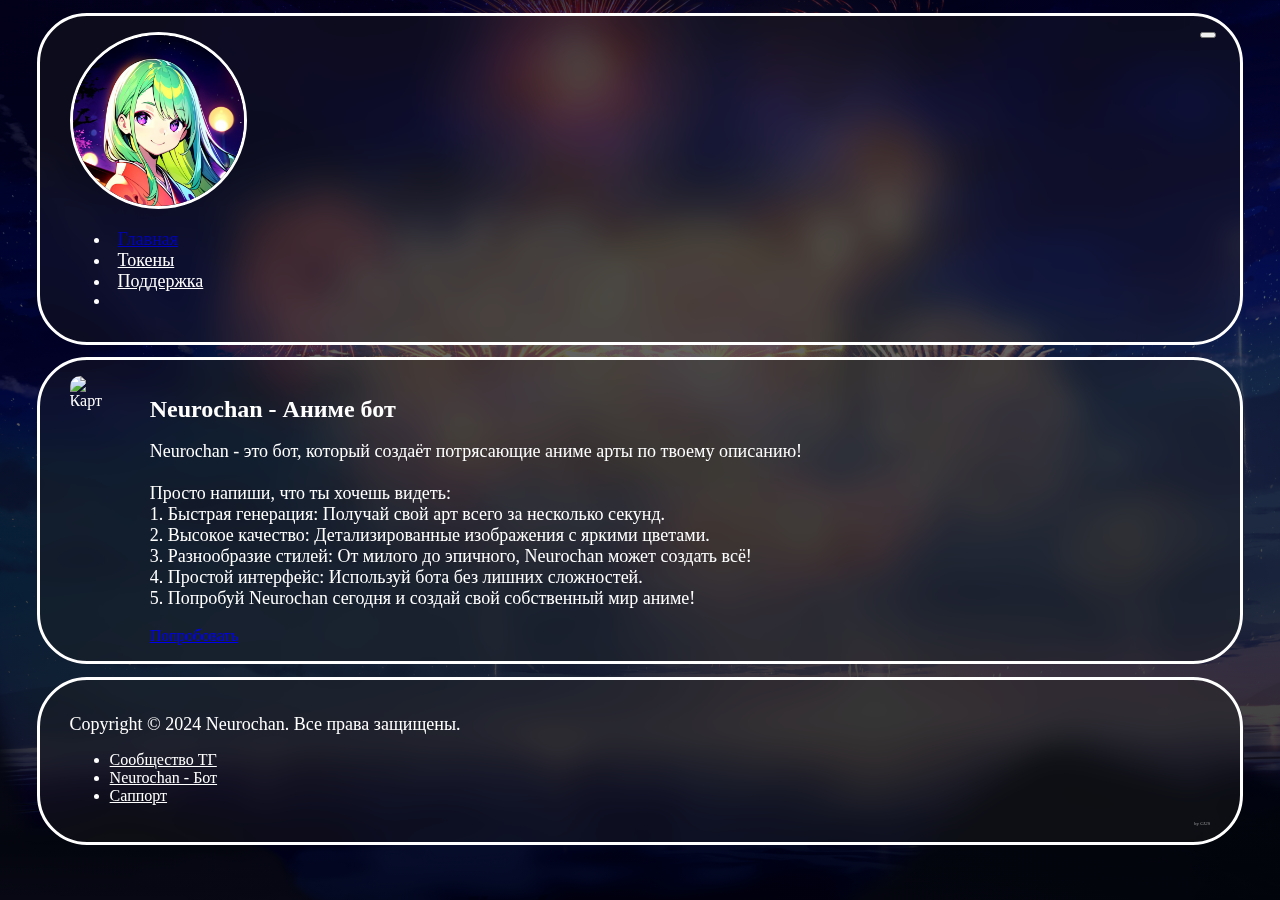
==== index.html @ cbc4c1db "Update index.html" ====
<!doctype html>
<html lang="en">
  <head>
    <title>Neurochan</title>
    <meta charset="utf-8" />
    <meta name="viewport" content="width=device-width, initial-scale=1, shrink-to-fit=no" />
    <link
      href="https://cdn.jsdelivr.net/npm/bootstrap@5.3.2/dist/css/bootstrap.min.css"
      rel="stylesheet"
      integrity="sha384-T3c6CoIi6uLrA9TneNEoa7RxnatzjcDSCmG1MXxSR1GAsXEV/Dwwykc2MPK8M2HN"
      crossorigin="anonymous"
    />
    <link rel="stylesheet" href="style.css" />
    <link rel="shortcut icon" href="img/photo_2024-03-25_18-41-55.jpg" type="image/png">
  </head>

  <body>
    <header class="header-bg">
      <div class="container">
        <nav class="navbar navbar-expand-lg navbar-dark">
          <a class="navbar-brand" href="#">
            <img
              src="img/photo_2024-03-25_18-41-55.jpg"
              alt="Логотип"
              class="logo"
            />
          </a>
          <button
            class="navbar-toggler"
            type="button"
            data-bs-toggle="collapse"
            data-bs-target="#mainNav"
            aria-controls="mainNav"
            aria-expanded="false"
            aria-label="Toggle navigation"
          >
            <span class="navbar-toggler-icon"></span>
          </button>
          <div class="collapse navbar-collapse" id="mainNav">
            <ul class="navbar-nav ms-auto">
              <li class="nav-item">
                <a class="nav-link active" aria-current="page" href="#"
                  >Главная</a
                >
              </li>
              <li class="nav-item">
                <a class="nav-link" href="#">Токены</a>
              </li>
              <li class="nav-item">
                <a class="nav-link" href="https://t.me/neurochan_support"
                  >Поддержка</a
                >
              </li>
              <li class="nav-item" id="login-button">
                <script
                  async
                  src="https://telegram.org/js/telegram-widget.js?22"
                  data-telegram-login="NeurochanReg_bot"
                  data-size="large"
                  data-onauth="onTelegramAuth(user)"
                  data-request-access="write"
                ></script>
                <script type="text/javascript">
                  function onTelegramAuth(user) {
                    document.getElementById('login-button').innerHTML = `
                                  <img src="${user.photo_url}" alt="Аватар" class="avatar">
                                  <span class="username">${user.username ? '@' + user.username : user.first_name + ' ' + user.last_name}</span>
                                  <button class="btn btn-outline-light" id="logout-button" onclick="onTelegramLogout()">Выйти</button>
                                `;

                    localStorage.setItem('telegramUser', JSON.stringify(user));
                  }

                  function onTelegramLogout() {
                    localStorage.removeItem('telegramUser');

                    document.getElementById(
                      'login-button'
                    ).innerHTML = '<script async src="https://telegram.org/js/telegram-widget.js?22" data-telegram-login="NeurochanReg_bot" data-size="large" data-onauth="onTelegramAuth(user)" data-request-access="write"/>';
                  }
                </script>
              </li>
            </ul>
          </div>
        </nav>
      </div>
    </header>

    <section class="content-section">
      <div class="container">
        <div class="row align-items-center">
          <div class="col-md-12 col-lg-6 order-lg-1">
            <img
              src="img/img2.png"
              alt="Картинка"
              class="img-fluid"
            />
          </div>
          <div class="col-md-12 col-lg-6 order-lg-2">
            <h2>Neurochan - Аниме бот</h2>
            <p>
              Neurochan - это бот, который создаёт потрясающие аниме арты по
              твоему описанию! <br />
              <br />
              Просто напиши, что ты хочешь видеть: <br />

              1. Быстрая генерация: Получай свой арт всего за несколько
              секунд. <br />
              2. Высокое качество: Детализированные изображения с яркими
              цветами. <br />
              3. Разнообразие стилей: От милого до эпичного, Neurochan
              может создать всё! <br />
              4. Простой интерфейс: Используй бота без лишних
              сложностей. <br />
              5. Попробуй Neurochan сегодня и создай свой собственный мир
              аниме! <br />
            </p>
            <br />
            <a href="https://t.me/neurochan_ai_bot" class="btn btn-primary"
              >Попробовать</a
            >
          </div>
        </div>
      </div>
    </section>

    <main></main>
    <footer class="content-section">
      <div class="container">
        <p class="text-center">Copyright © 2024 Neurochan. Все права защищены.</p>
        <ul class="nav flex-column text-center">
          <li class="nav-item">
            <a class="nav-link" aria-current="page" href="https://t.me/neurochan_ai"
              >Сообщество ТГ</a
            >
          </li>
          <li class="nav-item">
            <a class="nav-link" href="https://t.me/neurochan_ai_bot"
              >Neurochan - Бот</a
            >
          </li>
          <li class="nav-item">
            <a class="nav-link" href="https://t.me/neurochan_support"
              >Саппорт</a
            >
          </li>
        </ul>
         <p class="by-gus">by GUS</p> 
        </div>
     
    </footer>

    <script
      src="https://cdn.jsdelivr.net/npm/@popperjs/core@2.11.8/dist/umd/popper.min.js"
      integrity="sha384-I7E8VVD/ismYTF4hNIPjVp/Zjvgyol6VFvRkX/vR+Vc4jQkC+hVqc2pM8ODewa9r"
      crossorigin="anonymous"
    ></script>

    <script
      src="https://cdn.jsdelivr.net/npm/bootstrap@5.3.2/dist/js/bootstrap.min.js"
      integrity="sha384-BBtl+eGJRgqQAUMxJ7pMwbEyER4l1g+O15P+16Ep7Q9Q+zqX6gSbd85u4mG4QzX+"
      crossorigin="anonymous"
    ></script>
    <script src="https://stackpath.bootstrapcdn.com/bootstrap/5.1.3/js/bootstrap.bundle.min.js"></script>
  </body>
</html>
---- style.css ----
:root {
  --primary-color: #181818;
  --secondary-color: #1f1f1f60;
  --border-color: #fff;
}

body {
  background-color: var(--primary-color);
  background-image: linear-gradient(
    rgba(0, 0, 0, 0.5),
    rgba(0, 0, 0, 0.8)
  ),
  url(img/background.png);
  background-repeat: no-repeat;
  background-position: center center;
  background-attachment: fixed;
  -webkit-background-size: cover;
  -moz-background-size: cover;
  -o-background-size: cover;
  background-size: cover;
  overflow: hidden;
}

.header-bg {
  background-color: var(--secondary-color);
  color: var(--primary-color);
  padding: 1rem 0;
  border-radius: 50px;
  max-width: 95%;
  margin: 1% auto;
  backdrop-filter: blur(15px);
  border: 3px solid var(--border-color);
  font-weight: 500;
}

.header-bg .container {
  max-width: 95%;
  margin: 0 auto;
  color: #fff;
}

.logo {
  border-radius: 100px;
  border: 3px solid var(--border-color);
  width: 15%;
}

.navbar-nav .nav-item {
  padding: 0 0.5rem;
  width: max-content;
}

.navbar-nav .nav-link {
  font-size: 18px;
  color: #fff;
}

.navbar-nav .nav-link.active {
  color: #0003be;
}

.btn-outline-light:hover {
  background-color: #0003be;
  transition: all 1s;
}

.navbar-nav .nav-link:hover {
  color: #0003be !important;
  transition: all 1s;
}

.content-section {
  background-color: var(--secondary-color);
  color: #fff;
  padding: 1rem 0;
  border-radius: 50px;
  max-width: 95%;
  margin: 1% auto;
  backdrop-filter: blur(15px);
  border: 3px solid var(--border-color);
  font-weight: 500;
  backdrop-filter: blur(15px);
}

.content-section .container {
  max-width: 95%;
  margin: 0 auto;
  color: #fff;
}

.content-section .row {
  display: flex;
}

.content-section .col-md-6 {
  padding: 0;
  margin: 1%;
}

.content-section img {
  width: 40%;
  height: auto;
  border-radius: 10px;
  display: flex;
  align-items: center;
}

.content-section h2 {
  margin-bottom: 1rem;
  font-size: 24px;
}

.content-section p {
  margin-bottom: 0;
  font-size: 18px;
}

.nav-link {
  color: #fff;
}

.nav-link:hover {
  color: #0003be;
}

.navbar-toggler {
  right: 2%;
  position: absolute;
}
p.by-gus {
  font-size: 5px;
  color: #fff;
  opacity: 0.5;
  margin-top: 1rem;
  text-align: right;
}


@media screen and (min-width: 320px) and (max-width: 600px) {
  .logo {
    width: 30%;
  }

  body {
    overflow: scroll;
  }

  p.by-gus {
  font-size: 5px;
}
}

@media (max-width: 768px) {
  body {
    overflow: scroll;
  }

  p.by-gus {
  font-size: 5px;
}

  .nav-link {
    color: #fff;
    text-decoration: none;
  }

  .nav-link:hover {
    color: #0003be;
    text-decoration: none;
  }

  .nav-link:focus {
    outline: none;
    text-decoration: none;
  }

  .nav-link:active {
    outline: none;
    text-decoration: none;
  }

  .header-bg .container {
    max-width: 100%;
  }

  .header-bg .navbar-collapse {
    flex-direction: column;
  }

  .header-bg .navbar-nav {
    flex-direction: column;
  }

  .content-section .row {
    flex-direction: column;
  }

  .content-section .col-md-6 {
    margin: 1rem 0;
  }

  div.col-md-12.col-lg-6.order-lg-2 {
    text-align: center;
  }

  .content-section img {
    width: 50%;
    margin: 1rem 0;
  }

  .content-section h2 {
    font-size: 20px;
  }

  .content-section p {
    font-size: 12px;
  }

  .content-section .btn {
    margin-top: 1rem;
  }

  footer .nav {
    flex-direction: column;
  }
}
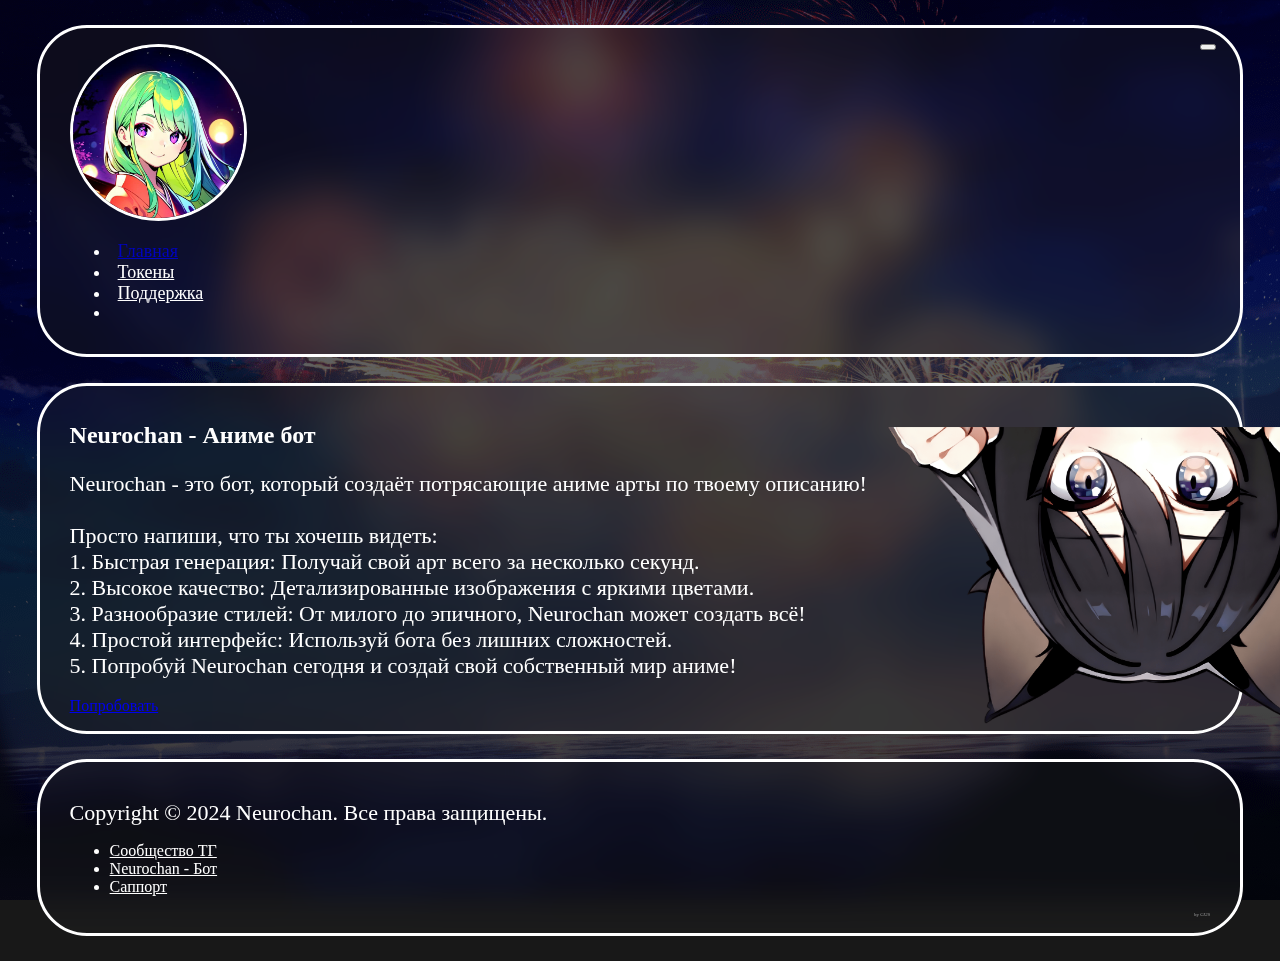
==== commit 50772890: "Update index.html" ====
--- a/index.html
+++ b/index.html
@@ -1,166 +1,114 @@
 <!doctype html>
 <html lang="en">
-  <head>
-    <title>Neurochan</title>
-    <meta charset="utf-8" />
-    <meta name="viewport" content="width=device-width, initial-scale=1, shrink-to-fit=no" />
-    <link
-      href="https://cdn.jsdelivr.net/npm/bootstrap@5.3.2/dist/css/bootstrap.min.css"
-      rel="stylesheet"
-      integrity="sha384-T3c6CoIi6uLrA9TneNEoa7RxnatzjcDSCmG1MXxSR1GAsXEV/Dwwykc2MPK8M2HN"
-      crossorigin="anonymous"
-    />
-    <link rel="stylesheet" href="style.css" />
-    <link rel="shortcut icon" href="img/photo_2024-03-25_18-41-55.jpg" type="image/png">
-  </head>
-
-  <body>
-    <header class="header-bg">
-      <div class="container">
-        <nav class="navbar navbar-expand-lg navbar-dark">
-          <a class="navbar-brand" href="#">
-            <img
-              src="img/photo_2024-03-25_18-41-55.jpg"
-              alt="Логотип"
-              class="logo"
-            />
-          </a>
-          <button
-            class="navbar-toggler"
-            type="button"
-            data-bs-toggle="collapse"
-            data-bs-target="#mainNav"
-            aria-controls="mainNav"
-            aria-expanded="false"
-            aria-label="Toggle navigation"
-          >
-            <span class="navbar-toggler-icon"></span>
-          </button>
-          <div class="collapse navbar-collapse" id="mainNav">
-            <ul class="navbar-nav ms-auto">
-              <li class="nav-item">
-                <a class="nav-link active" aria-current="page" href="#"
-                  >Главная</a
-                >
-              </li>
-              <li class="nav-item">
-                <a class="nav-link" href="#">Токены</a>
-              </li>
-              <li class="nav-item">
-                <a class="nav-link" href="https://t.me/neurochan_support"
-                  >Поддержка</a
-                >
-              </li>
-              <li class="nav-item" id="login-button">
-                <script
-                  async
-                  src="https://telegram.org/js/telegram-widget.js?22"
-                  data-telegram-login="NeurochanReg_bot"
-                  data-size="large"
-                  data-onauth="onTelegramAuth(user)"
-                  data-request-access="write"
-                ></script>
-                <script type="text/javascript">
-                  function onTelegramAuth(user) {
-                    document.getElementById('login-button').innerHTML = `
-                                  <img src="${user.photo_url}" alt="Аватар" class="avatar">
-                                  <span class="username">${user.username ? '@' + user.username : user.first_name + ' ' + user.last_name}</span>
-                                  <button class="btn btn-outline-light" id="logout-button" onclick="onTelegramLogout()">Выйти</button>
-                                `;
-
-                    localStorage.setItem('telegramUser', JSON.stringify(user));
-                  }
-
-                  function onTelegramLogout() {
-                    localStorage.removeItem('telegramUser');
-
-                    document.getElementById(
-                      'login-button'
-                    ).innerHTML = '<script async src="https://telegram.org/js/telegram-widget.js?22" data-telegram-login="NeurochanReg_bot" data-size="large" data-onauth="onTelegramAuth(user)" data-request-access="write"/>';
-                  }
-                </script>
-              </li>
-            </ul>
-          </div>
-        </nav>
-      </div>
-    </header>
-
-    <section class="content-section">
-      <div class="container">
-        <div class="row align-items-center">
-          <div class="col-md-12 col-lg-6 order-lg-1">
-            <img
-              src="img/img2.png"
-              alt="Картинка"
-              class="img-fluid"
-            />
-          </div>
-          <div class="col-md-12 col-lg-6 order-lg-2">
-            <h2>Neurochan - Аниме бот</h2>
-            <p>
-              Neurochan - это бот, который создаёт потрясающие аниме арты по
-              твоему описанию! <br />
-              <br />
-              Просто напиши, что ты хочешь видеть: <br />
-
-              1. Быстрая генерация: Получай свой арт всего за несколько
-              секунд. <br />
-              2. Высокое качество: Детализированные изображения с яркими
-              цветами. <br />
-              3. Разнообразие стилей: От милого до эпичного, Neurochan
-              может создать всё! <br />
-              4. Простой интерфейс: Используй бота без лишних
-              сложностей. <br />
-              5. Попробуй Neurochan сегодня и создай свой собственный мир
-              аниме! <br />
-            </p>
-            <br />
-            <a href="https://t.me/neurochan_ai_bot" class="btn btn-primary"
-              >Попробовать</a
-            >
-          </div>
-        </div>
-      </div>
-    </section>
-
-    <main></main>
-    <footer class="content-section">
-      <div class="container">
-        <p class="text-center">Copyright © 2024 Neurochan. Все права защищены.</p>
-        <ul class="nav flex-column text-center">
+<head>
+  <title>Neurochan</title>
+  <meta charset="utf-8" />
+  <meta name="viewport" content="width=device-width, initial-scale=1, shrink-to-fit=no" />
+  <link href="https://cdn.jsdelivr.net/npm/bootstrap@5.3.2/dist/css/bootstrap.min.css" rel="stylesheet"
+        integrity="sha384-T3c6CoIi6uLrA9TneNEoa7RxnatzjcDSCmG1MXxSR1GAsXEV/Dwwykc2MPK8M2HN" crossorigin="anonymous" />
+  <link rel="stylesheet" href="style.css" />
+  <link rel="shortcut icon" href="img/photo_2024-03-25_18-41-55.jpg" type="image/png">
+</head>
+<body>
+<header class="header-bg">
+  <div class="container">
+    <nav class="navbar navbar-expand-lg navbar-dark">
+      <a class="navbar-brand" href="#">
+        <img src="img/photo_2024-03-25_18-41-55.jpg" alt="Логотип" class="logo" />
+      </a>
+      <button class="navbar-toggler" type="button" data-bs-toggle="collapse" data-bs-target="#mainNav"
+              aria-controls="mainNav" aria-expanded="false" aria-label="Toggle navigation">
+        <span class="navbar-toggler-icon"></span>
+      </button>
+      <div class="collapse navbar-collapse" id="mainNav">
+        <ul class="navbar-nav ms-auto">
           <li class="nav-item">
-            <a class="nav-link" aria-current="page" href="https://t.me/neurochan_ai"
-              >Сообщество ТГ</a
-            >
+            <a class="nav-link active" aria-current="page" href="#">Главная</a>
           </li>
           <li class="nav-item">
-            <a class="nav-link" href="https://t.me/neurochan_ai_bot"
-              >Neurochan - Бот</a
-            >
+            <a class="nav-link" href="#">Токены</a>
           </li>
           <li class="nav-item">
-            <a class="nav-link" href="https://t.me/neurochan_support"
-              >Саппорт</a
-            >
+            <a class="nav-link" href="https://t.me/neurochan_support">Поддержка</a>
+          </li>
+          <li class="nav-item" id="login-button">
+            <script async src="https://telegram.org/js/telegram-widget.js?22" data-telegram-login="NeurochanReg_bot"
+                    data-size="large" data-onauth="onTelegramAuth(user)" data-request-access="write"></script>
+            <script type="text/javascript">
+              function onTelegramAuth(user) {
+                document.getElementById('login-button').innerHTML = `
+                  <img src="${user.photo_url}" alt="Аватар" class="avatar">
+                  <span class="username">${user.username ? '@' + user.username : user.first_name + ' ' + user.last_name}</span>
+                  <button class="btn btn-outline-light" id="logout-button" onclick="onTelegramLogout()">Выйти</button>
+                  `;
+                localStorage.setItem('telegramUser', JSON.stringify(user));
+              }
+
+              function onTelegramLogout() {
+                localStorage.removeItem('telegramUser');
+                document.getElementById('login-button').innerHTML = '<script async src="https://telegram.org/js/telegram-widget.js?22" data-telegram-login="NeurochanReg_bot" data-size="large" data-onauth="onTelegramAuth(user)" data-request-access="write"/>';
+              }
+            </script>
           </li>
         </ul>
-         <p class="by-gus">by GUS</p> 
-        </div>
-     
-    </footer>
-
-    <script
-      src="https://cdn.jsdelivr.net/npm/@popperjs/core@2.11.8/dist/umd/popper.min.js"
-      integrity="sha384-I7E8VVD/ismYTF4hNIPjVp/Zjvgyol6VFvRkX/vR+Vc4jQkC+hVqc2pM8ODewa9r"
-      crossorigin="anonymous"
-    ></script>
-
-    <script
-      src="https://cdn.jsdelivr.net/npm/bootstrap@5.3.2/dist/js/bootstrap.min.js"
-      integrity="sha384-BBtl+eGJRgqQAUMxJ7pMwbEyER4l1g+O15P+16Ep7Q9Q+zqX6gSbd85u4mG4QzX+"
-      crossorigin="anonymous"
-    ></script>
-    <script src="https://stackpath.bootstrapcdn.com/bootstrap/5.1.3/js/bootstrap.bundle.min.js"></script>
-  </body>
+      </div>
+    </nav>
+  </div>
+</header>
+<section class="content-section">
+  <div class="container">
+    <div class="row align-items-center">
+      <div class="col-md-12 col-lg-6 order-lg-2">
+        <h2>Neurochan - Аниме бот</h2>
+        <p>
+          Neurochan - это бот, который создаёт потрясающие аниме арты по твоему описанию! <br />
+          <br />
+          Просто напиши, что ты хочешь видеть: <br />
+          1. Быстрая генерация: Получай свой арт всего за несколько секунд. <br />
+          2. Высокое качество: Детализированные изображения с яркими цветами. <br />
+          3. Разнообразие стилей: От милого до эпичного, Neurochan может создать всё! <br />
+          4. Простой интерфейс: Используй бота без лишних сложностей. <br />
+          5. Попробуй Neurochan сегодня и создай свой собственный мир аниме! <br />
+        </p>
+        <br />
+        <a href="https://t.me/neurochan_ai_bot" class="btn btn-primary">Попробовать</a>
+      </div>
+      <div class="col-md-12 col-lg-6 order-lg-1">
+        <img src="img/img2.png" alt="Картинка" class="img-fluid" />
+      </div>
+    </div>
+  </div>
+</section>
+<main></main>
+<footer class="content-section">
+  <div class="container">
+    <p class="text-center">Copyright © 2024 Neurochan. Все права защищены.</p>
+    <ul class="nav flex-column text-center">
+      <li class="nav-item">
+        <a class="nav-link" aria-current="page" href="https://t.me/neurochan_ai">Сообщество ТГ</a>
+      </li>
+      <li class="nav-item">
+        <a class="nav-link" href="https://t.me/neurochan_ai_bot">Neurochan - Бот</a>
+      </li>
+      <li class="nav-item">
+        <a class="nav-link" href="https://t.me/neurochan_support">Саппорт</a>
+      </li>
+    </ul>
+    <p class="by-gus">by GUS</p>
+  </div>
+</footer>
+<script src="https://cdn.jsdelivr.net/npm/@popperjs/core@2.11.8/dist/umd/popper.min.js"
+        integrity="sha384-I7E8VVD/ismYTF4hNIPjVp/Zjvgyol6VFvRkX/vR+Vc4jQkC+hVqc2pM8ODewa9r"
+        crossorigin="anonymous"></script>
+<script src="https://cdn.jsdelivr.net/npm/bootstrap@5.3.2/dist/js/bootstrap.min.js"
+        integrity="sha384-BBtl+eGJRgqQAUMxJ7pMwbEyER4l1g+O15P+16Ep7Q9Q+zqX6gSbd85u4mG4QzX+"
+        crossorigin="anonymous"></script>
+<script src="https://stackpath.bootstrapcdn.com/bootstrap/5.1.3/js/bootstrap.bundle.min.js"></script>
+<script>
+  if (window.innerWidth >= 320 && window.innerWidth <= 600 || window.innerWidth >= 768) {
+    const img = document.querySelector('.content-section img');
+    img.style.transform = 'rotate(180deg)';
+  }
+</script>
+</body>
 </html>
--- a/style.css
+++ b/style.css
@@ -27,7 +27,7 @@
   padding: 1rem 0;
   border-radius: 50px;
   max-width: 95%;
-  margin: 1% auto;
+  margin: 2% auto;
   backdrop-filter: blur(15px);
   border: 3px solid var(--border-color);
   font-weight: 500;
@@ -75,7 +75,7 @@
   padding: 1rem 0;
   border-radius: 50px;
   max-width: 95%;
-  margin: 1% auto;
+  margin: 2% auto;
   backdrop-filter: blur(15px);
   border: 3px solid var(--border-color);
   font-weight: 500;
@@ -98,11 +98,13 @@
 }
 
 .content-section img {
-  width: 40%;
+  width: 45%;
   height: auto;
   border-radius: 10px;
   display: flex;
   align-items: center;
+  bottom: 0;
+  position: absolute;
 }
 
 .content-section h2 {
@@ -112,7 +114,7 @@
 
 .content-section p {
   margin-bottom: 0;
-  font-size: 18px;
+  font-size: 22px;
 }
 
 .nav-link {
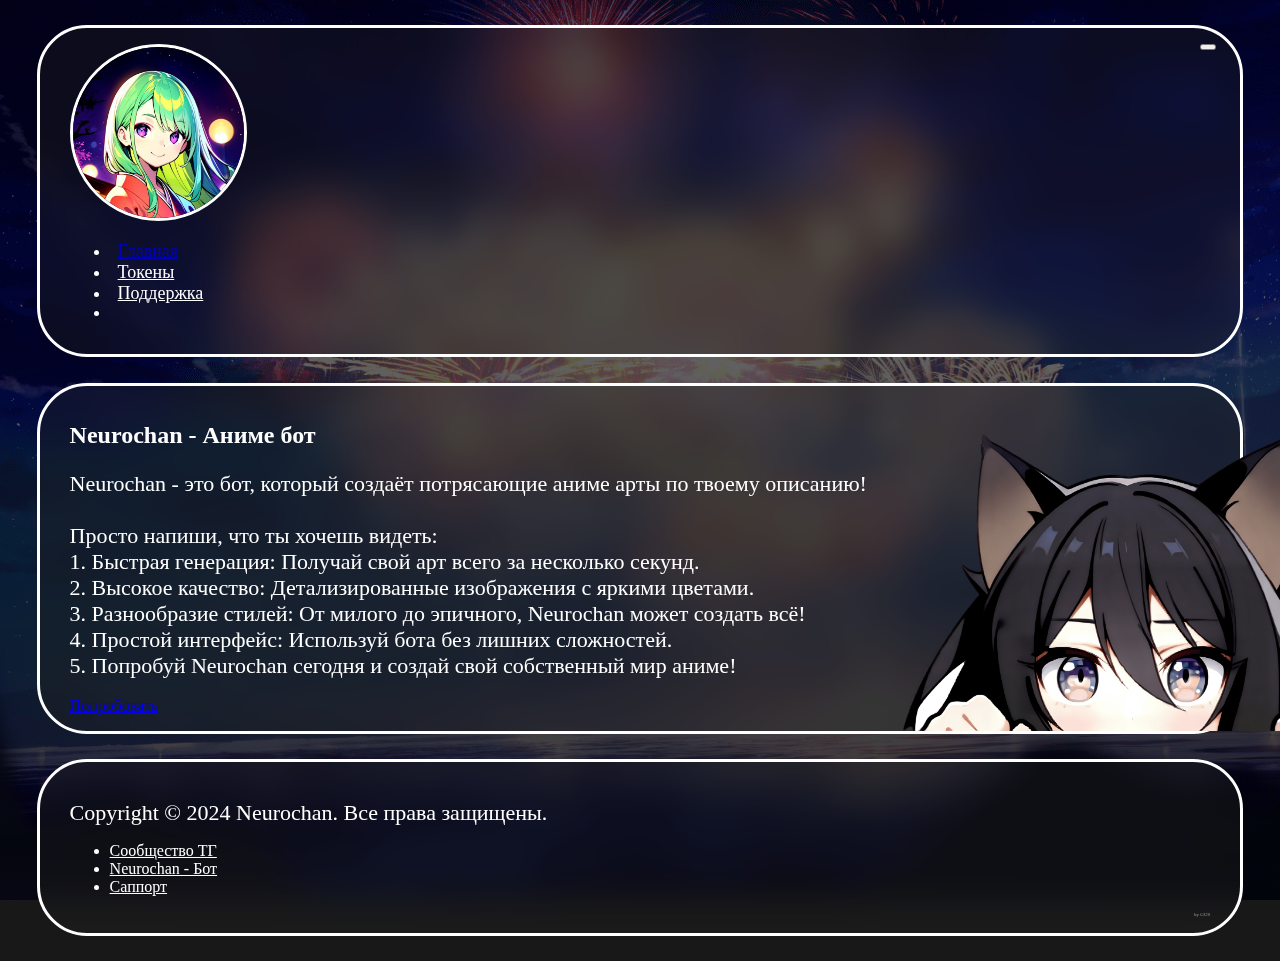
==== commit c50aecde: "Update index.html" ====
--- a/index.html
+++ b/index.html
@@ -105,7 +105,7 @@
         crossorigin="anonymous"></script>
 <script src="https://stackpath.bootstrapcdn.com/bootstrap/5.1.3/js/bootstrap.bundle.min.js"></script>
 <script>
-  if (window.innerWidth >= 320 && window.innerWidth <= 600 || window.innerWidth >= 768) {
+  if (window.innerWidth >= 320 && window.innerWidth <= 768) {
     const img = document.querySelector('.content-section img');
     img.style.transform = 'rotate(180deg)';
   }
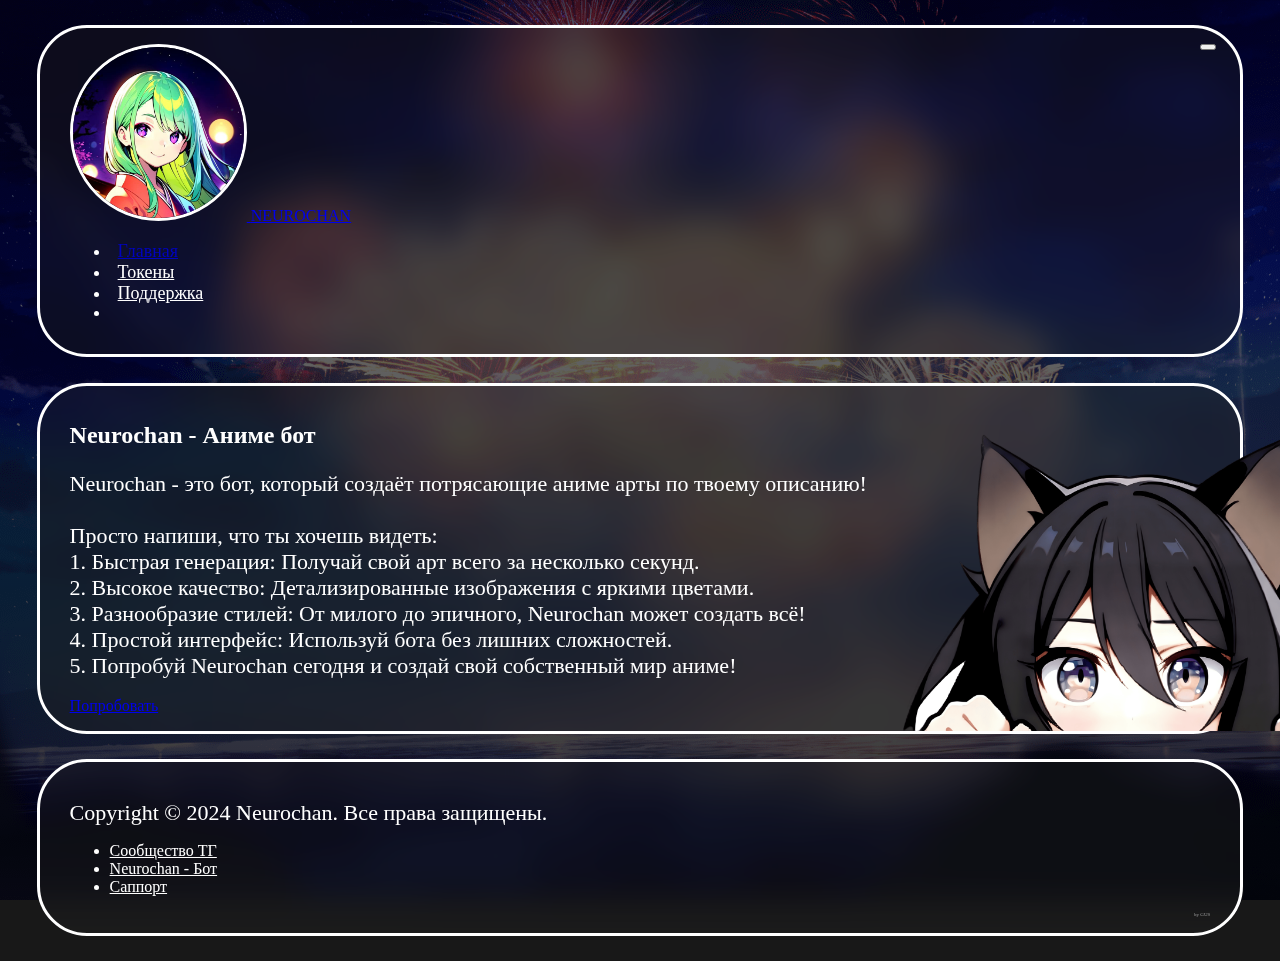
==== commit 770f4706: "Update index.html" ====
--- a/index.html
+++ b/index.html
@@ -15,7 +15,7 @@
     <nav class="navbar navbar-expand-lg navbar-dark">
       <a class="navbar-brand" href="#">
         <img src="img/photo_2024-03-25_18-41-55.jpg" alt="Логотип" class="logo" />
-      </a>
+        <span class="neurochan-text">NEUROCHAN</span> </a>
       <button class="navbar-toggler" type="button" data-bs-toggle="collapse" data-bs-target="#mainNav"
               aria-controls="mainNav" aria-expanded="false" aria-label="Toggle navigation">
         <span class="navbar-toggler-icon"></span>
@@ -26,7 +26,7 @@
             <a class="nav-link active" aria-current="page" href="#">Главная</a>
           </li>
           <li class="nav-item">
-            <a class="nav-link" href="#">Токены</a>
+            <a class="nav-link" href="token.html">Токены</a>
           </li>
           <li class="nav-item">
             <a class="nav-link" href="https://t.me/neurochan_support">Поддержка</a>
@@ -104,11 +104,5 @@
         integrity="sha384-BBtl+eGJRgqQAUMxJ7pMwbEyER4l1g+O15P+16Ep7Q9Q+zqX6gSbd85u4mG4QzX+"
         crossorigin="anonymous"></script>
 <script src="https://stackpath.bootstrapcdn.com/bootstrap/5.1.3/js/bootstrap.bundle.min.js"></script>
-<script>
-  if (window.innerWidth >= 320 && window.innerWidth <= 768) {
-    const img = document.querySelector('.content-section img');
-    img.style.transform = 'rotate(180deg)';
-  }
-</script>
 </body>
 </html>
--- a/style.css
+++ b/style.css
@@ -1,229 +1,237 @@
 :root {
-  --primary-color: #181818;
-  --secondary-color: #1f1f1f60;
-  --border-color: #fff;
-}
-
-body {
-  background-color: var(--primary-color);
-  background-image: linear-gradient(
-    rgba(0, 0, 0, 0.5),
-    rgba(0, 0, 0, 0.8)
-  ),
-  url(img/background.png);
-  background-repeat: no-repeat;
-  background-position: center center;
-  background-attachment: fixed;
-  -webkit-background-size: cover;
-  -moz-background-size: cover;
-  -o-background-size: cover;
-  background-size: cover;
-  overflow: hidden;
-}
-
-.header-bg {
-  background-color: var(--secondary-color);
-  color: var(--primary-color);
-  padding: 1rem 0;
-  border-radius: 50px;
-  max-width: 95%;
-  margin: 2% auto;
-  backdrop-filter: blur(15px);
-  border: 3px solid var(--border-color);
-  font-weight: 500;
-}
-
-.header-bg .container {
-  max-width: 95%;
-  margin: 0 auto;
-  color: #fff;
-}
-
-.logo {
-  border-radius: 100px;
-  border: 3px solid var(--border-color);
-  width: 15%;
-}
-
-.navbar-nav .nav-item {
-  padding: 0 0.5rem;
-  width: max-content;
-}
-
-.navbar-nav .nav-link {
-  font-size: 18px;
-  color: #fff;
-}
-
-.navbar-nav .nav-link.active {
-  color: #0003be;
-}
-
-.btn-outline-light:hover {
-  background-color: #0003be;
-  transition: all 1s;
-}
-
-.navbar-nav .nav-link:hover {
-  color: #0003be !important;
-  transition: all 1s;
-}
-
-.content-section {
-  background-color: var(--secondary-color);
-  color: #fff;
-  padding: 1rem 0;
-  border-radius: 50px;
-  max-width: 95%;
-  margin: 2% auto;
-  backdrop-filter: blur(15px);
-  border: 3px solid var(--border-color);
-  font-weight: 500;
-  backdrop-filter: blur(15px);
-}
-
-.content-section .container {
-  max-width: 95%;
-  margin: 0 auto;
-  color: #fff;
-}
-
-.content-section .row {
-  display: flex;
-}
-
-.content-section .col-md-6 {
-  padding: 0;
-  margin: 1%;
-}
-
-.content-section img {
-  width: 45%;
-  height: auto;
-  border-radius: 10px;
-  display: flex;
-  align-items: center;
-  bottom: 0;
-  position: absolute;
-}
-
-.content-section h2 {
-  margin-bottom: 1rem;
-  font-size: 24px;
-}
-
-.content-section p {
-  margin-bottom: 0;
-  font-size: 22px;
-}
-
-.nav-link {
-  color: #fff;
-}
-
-.nav-link:hover {
-  color: #0003be;
-}
-
-.navbar-toggler {
-  right: 2%;
-  position: absolute;
-}
-p.by-gus {
-  font-size: 5px;
-  color: #fff;
-  opacity: 0.5;
-  margin-top: 1rem;
-  text-align: right;
-}
-
-
-@media screen and (min-width: 320px) and (max-width: 600px) {
+    --primary-color: #181818;
+    --secondary-color: #1f1f1f60;
+    --border-color: #fff;
+  }
+  
+  body {
+    background-color: var(--primary-color);
+    background-image: linear-gradient(
+      rgba(0, 0, 0, 0.5),
+      rgba(0, 0, 0, 0.8)
+    ),
+    url(img/background.png);
+    background-repeat: no-repeat;
+    background-position: center center;
+    background-attachment: fixed;
+    -webkit-background-size: cover;
+    -moz-background-size: cover;
+    -o-background-size: cover;
+    background-size: cover;
+    overflow: hidden;
+  }
+  
+  .header-bg {
+    background-color: var(--secondary-color);
+    color: var(--primary-color);
+    padding: 1rem 0;
+    border-radius: 50px;
+    max-width: 95%;
+    margin: 2% auto;
+    backdrop-filter: blur(15px);
+    border: 3px solid var(--border-color);
+    font-weight: 500;
+  }
+  
+  .header-bg .container {
+    max-width: 95%;
+    margin: 0 auto;
+    color: #fff;
+  }
+  
   .logo {
-    width: 30%;
-  }
-
-  body {
-    overflow: scroll;
-  }
-
-  p.by-gus {
-  font-size: 5px;
-}
-}
-
-@media (max-width: 768px) {
-  body {
-    overflow: scroll;
-  }
-
-  p.by-gus {
-  font-size: 5px;
-}
-
+    border-radius: 100px;
+    border: 3px solid var(--border-color);
+    width: 15%;
+  }
+  
+  .navbar-nav .nav-item {
+    padding: 0 0.5rem;
+    width: max-content;
+  }
+  
+  .navbar-nav .nav-link {
+    font-size: 18px;
+    color: #fff;
+  }
+  
+  .navbar-nav .nav-link.active {
+    color: #0003be;
+  }
+  
+  .btn-outline-light:hover {
+    background-color: #0003be;
+    transition: all 1s;
+  }
+  
+  .navbar-nav .nav-link:hover {
+    color: #0003be !important;
+    transition: all 1s;
+  }
+  
+  .content-section {
+    background-color: var(--secondary-color);
+    color: #fff;
+    padding: 1rem 0;
+    border-radius: 50px;
+    max-width: 95%;
+    margin: 2% auto;
+    backdrop-filter: blur(15px);
+    border: 3px solid var(--border-color);
+    font-weight: 500;
+    backdrop-filter: blur(15px);
+  }
+  
+  .content-section .container {
+    max-width: 95%;
+    margin: 0 auto;
+    color: #fff;
+  }
+  
+  .content-section .row {
+    display: flex;
+  }
+  
+  .content-section .col-md-6 {
+    padding: 0;
+    margin: 1%;
+  }
+  
+  .content-section img {
+    width: 45%;
+    height: auto;
+    border-radius: 10px;
+    display: flex;
+    align-items: center;
+    bottom: 0;
+    position: absolute;
+  }
+  
+  .content-section h2 {
+    margin-bottom: 1rem;
+    font-size: 24px;
+  }
+  
+  .content-section p {
+    margin-bottom: 0;
+    font-size: 22px;
+  }
+  
   .nav-link {
     color: #fff;
-    text-decoration: none;
-  }
-
+  }
+  
   .nav-link:hover {
     color: #0003be;
-    text-decoration: none;
-  }
-
-  .nav-link:focus {
-    outline: none;
-    text-decoration: none;
-  }
-
-  .nav-link:active {
-    outline: none;
-    text-decoration: none;
-  }
-
-  .header-bg .container {
-    max-width: 100%;
-  }
-
-  .header-bg .navbar-collapse {
-    flex-direction: column;
-  }
-
-  .header-bg .navbar-nav {
-    flex-direction: column;
-  }
-
-  .content-section .row {
-    flex-direction: column;
-  }
-
-  .content-section .col-md-6 {
-    margin: 1rem 0;
-  }
-
-  div.col-md-12.col-lg-6.order-lg-2 {
-    text-align: center;
-  }
-
-  .content-section img {
-    width: 50%;
-    margin: 1rem 0;
-  }
-
-  .content-section h2 {
-    font-size: 20px;
-  }
-
-  .content-section p {
-    font-size: 12px;
-  }
-
-  .content-section .btn {
+  }
+  
+  .navbar-toggler {
+    right: 2%;
+    position: absolute;
+  }
+  p.by-gus {
+    font-size: 5px;
+    color: #fff;
+    opacity: 0.5;
     margin-top: 1rem;
-  }
-
-  footer .nav {
-    flex-direction: column;
-  }
-}
-
+    text-align: right;
+  }
+  
+  
+  @media screen and (min-width: 320px) and (max-width: 600px) {
+    .content-section img {
+      display: none;
+    }
+    
+    .logo {
+      width: 30%;
+    }
+  
+    body {
+      overflow: scroll;
+    }
+  
+    p.by-gus {
+    font-size: 5px;
+  }
+  }
+  
+  @media (max-width: 768px) {
+    body {
+      overflow: scroll;
+    }
+  
+    .content-section img {
+      display: none;
+    }
+  
+    p.by-gus {
+    font-size: 5px;
+  }
+  
+    .nav-link {
+      color: #fff;
+      text-decoration: none;
+    }
+  
+    .nav-link:hover {
+      color: #0003be;
+      text-decoration: none;
+    }
+  
+    .nav-link:focus {
+      outline: none;
+      text-decoration: none;
+    }
+  
+    .nav-link:active {
+      outline: none;
+      text-decoration: none;
+    }
+  
+    .header-bg .container {
+      max-width: 100%;
+    }
+  
+    .header-bg .navbar-collapse {
+      flex-direction: column;
+    }
+  
+    .header-bg .navbar-nav {
+      flex-direction: column;
+    }
+  
+    .content-section .row {
+      flex-direction: column;
+    }
+  
+    .content-section .col-md-6 {
+      margin: 1rem 0;
+    }
+  
+    div.col-md-12.col-lg-6.order-lg-2 {
+      text-align: center;
+    }
+  
+    .content-section img {
+      width: 50%;
+      margin: 1rem 0;
+    }
+  
+    .content-section h2 {
+      font-size: 20px;
+    }
+  
+    .content-section p {
+      font-size: 12px;
+    }
+  
+    .content-section .btn {
+      margin-top: 1rem;
+    }
+  
+    footer .nav {
+      flex-direction: column;
+    }
+  }
+  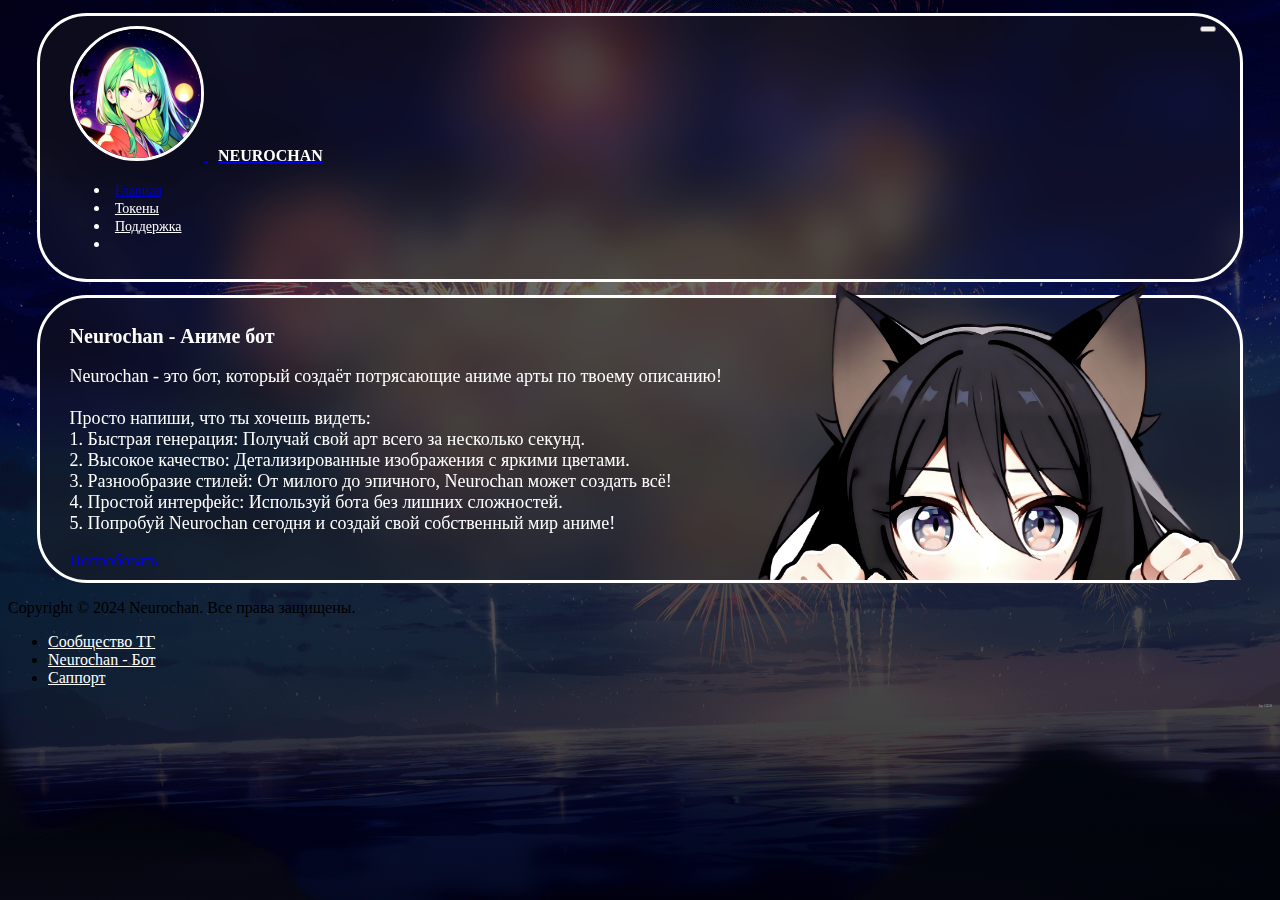
==== commit ba63f594: "Update index.html" ====
--- a/index.html
+++ b/index.html
@@ -80,10 +80,10 @@
   </div>
 </section>
 <main></main>
-<footer class="content-section">
+<footer class="footer-content-section">
   <div class="container">
     <p class="text-center">Copyright © 2024 Neurochan. Все права защищены.</p>
-    <ul class="nav flex-column text-center">
+     <ul class="footer-nav flex-column text-center">
       <li class="nav-item">
         <a class="nav-link" aria-current="page" href="https://t.me/neurochan_ai">Сообщество ТГ</a>
       </li>
--- a/style.css
+++ b/style.css
@@ -20,14 +20,21 @@
     background-size: cover;
     overflow: hidden;
   }
+
+    .neurochan-text {
+      font-size: 16px; 
+      font-weight: bold;
+      color: white;
+      margin-left: 10px;
+    }
   
   .header-bg {
     background-color: var(--secondary-color);
     color: var(--primary-color);
-    padding: 1rem 0;
+    padding: 0.66rem 0; 
     border-radius: 50px;
     max-width: 95%;
-    margin: 2% auto;
+    margin: 1% auto; 
     backdrop-filter: blur(15px);
     border: 3px solid var(--border-color);
     font-weight: 500;
@@ -42,16 +49,16 @@
   .logo {
     border-radius: 100px;
     border: 3px solid var(--border-color);
-    width: 15%;
+    width: 11.25%; 
   }
   
   .navbar-nav .nav-item {
-    padding: 0 0.5rem;
+    padding: 0 0.33rem; 
     width: max-content;
   }
   
   .navbar-nav .nav-link {
-    font-size: 18px;
+    font-size: 14px; 
     color: #fff;
   }
   
@@ -72,10 +79,10 @@
   .content-section {
     background-color: var(--secondary-color);
     color: #fff;
-    padding: 1rem 0;
+    padding: 0.66rem 0; 
     border-radius: 50px;
     max-width: 95%;
-    margin: 2% auto;
+    margin: 1% auto; 
     backdrop-filter: blur(15px);
     border: 3px solid var(--border-color);
     font-weight: 500;
@@ -94,7 +101,7 @@
   
   .content-section .col-md-6 {
     padding: 0;
-    margin: 1%;
+    margin: 0.5%; 
   }
   
   .content-section img {
@@ -108,13 +115,13 @@
   }
   
   .content-section h2 {
-    margin-bottom: 1rem;
-    font-size: 24px;
+    margin-bottom: 0.66rem; 
+    font-size: 20px; 
   }
   
   .content-section p {
     margin-bottom: 0;
-    font-size: 22px;
+    font-size: 18px; 
   }
   
   .nav-link {
@@ -130,10 +137,10 @@
     position: absolute;
   }
   p.by-gus {
-    font-size: 5px;
+    font-size: 4px; 
     color: #fff;
     opacity: 0.5;
-    margin-top: 1rem;
+    margin-top: 0.66rem;
     text-align: right;
   }
   
@@ -144,7 +151,7 @@
     }
     
     .logo {
-      width: 30%;
+      width: 22.5%; 
     }
   
     body {
@@ -152,7 +159,7 @@
     }
   
     p.by-gus {
-    font-size: 5px;
+    font-size: 4px; 
   }
   }
   
@@ -166,7 +173,7 @@
     }
   
     p.by-gus {
-    font-size: 5px;
+    font-size: 4px; 
   }
   
     .nav-link {
@@ -206,7 +213,7 @@
     }
   
     .content-section .col-md-6 {
-      margin: 1rem 0;
+      margin: 0.66rem 0;
     }
   
     div.col-md-12.col-lg-6.order-lg-2 {
@@ -215,11 +222,11 @@
   
     .content-section img {
       width: 50%;
-      margin: 1rem 0;
+      margin: 0.66rem 0; 
     }
   
     .content-section h2 {
-      font-size: 20px;
+      font-size: 16px; 
     }
   
     .content-section p {
@@ -227,11 +234,10 @@
     }
   
     .content-section .btn {
-      margin-top: 1rem;
+      margin-top: 0.66rem;
     }
   
     footer .nav {
       flex-direction: column;
     }
   }
-  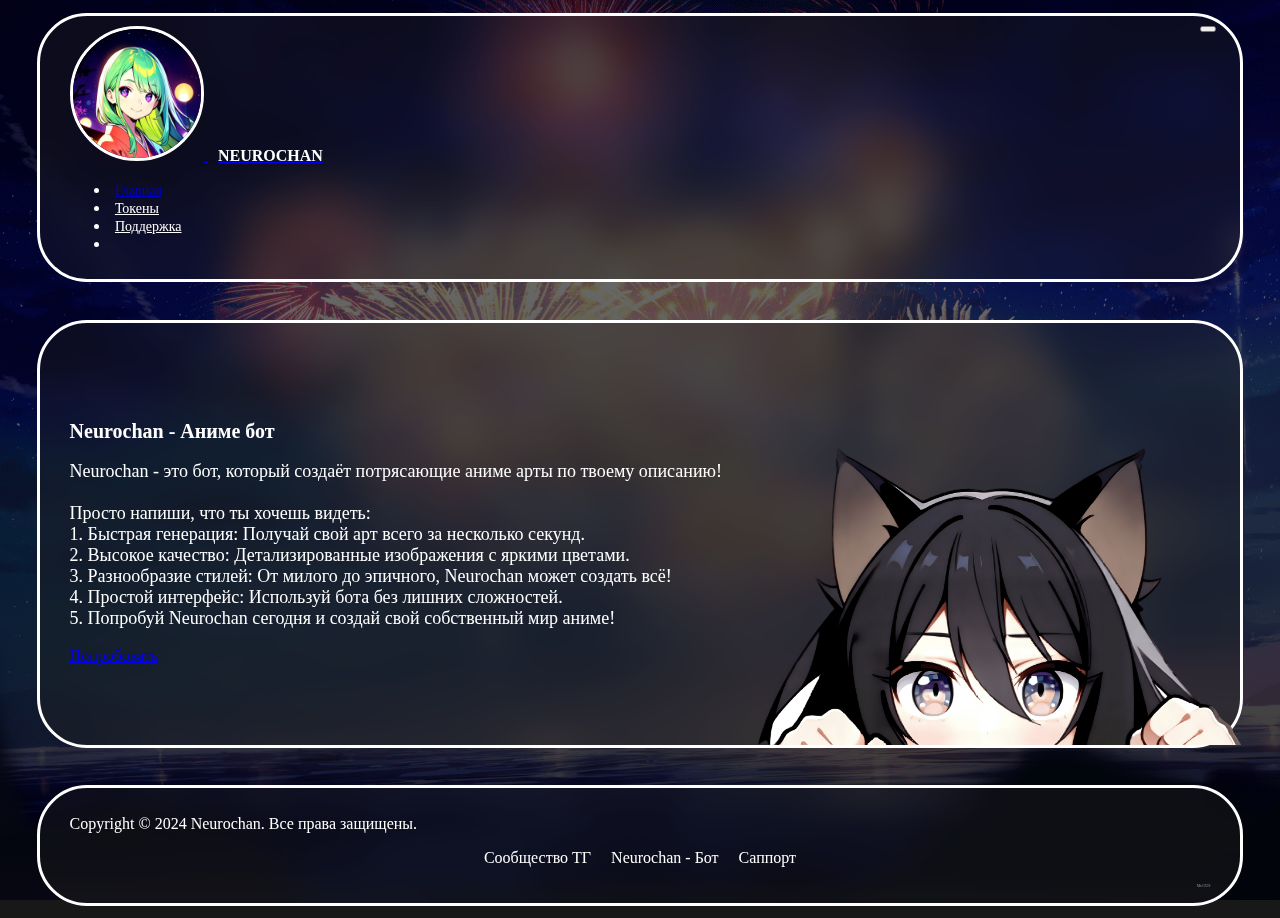
==== commit 171fab0a: "Update index.html" ====
--- a/index.html
+++ b/index.html
@@ -94,7 +94,7 @@
         <a class="nav-link" href="https://t.me/neurochan_support">Саппорт</a>
       </li>
     </ul>
-    <p class="by-gus">by GUS</p>
+    <p class="by-gus">Mr.GUS</p>
   </div>
 </footer>
 <script src="https://cdn.jsdelivr.net/npm/@popperjs/core@2.11.8/dist/umd/popper.min.js"
--- a/style.css
+++ b/style.css
@@ -79,10 +79,10 @@
   .content-section {
     background-color: var(--secondary-color);
     color: #fff;
-    padding: 0.66rem 0; 
+    padding: 5rem 0; 
     border-radius: 50px;
     max-width: 95%;
-    margin: 1% auto; 
+    margin: 3% auto; 
     backdrop-filter: blur(15px);
     border: 3px solid var(--border-color);
     font-weight: 500;
@@ -136,13 +136,65 @@
     right: 2%;
     position: absolute;
   }
-  p.by-gus {
-    font-size: 4px; 
-    color: #fff;
-    opacity: 0.5;
-    margin-top: 0.66rem;
-    text-align: right;
-  }
+
+.footer-content-section {
+  background-color: var(--secondary-color);
+  color: #fff;
+  padding: 0.66rem 0;
+  border-radius: 50px;
+  max-width: 95%;
+  margin: 1% auto;
+  backdrop-filter: blur(15px);
+  border: 3px solid var(--border-color);
+  font-weight: 500;
+  backdrop-filter: blur(15px);
+}
+
+.footer-content-section .container {
+  max-width: 95%;
+  margin: 0 auto;
+  color: #fff;
+}
+
+.footer-nav {
+  display: flex;
+  justify-content: center;
+  padding-left: 0;
+}
+
+.footer-nav .nav-item {
+  list-style: none;
+  margin: 0 10px; 
+}
+
+
+.footer-nav .nav-link {
+  color: #fff;
+  text-decoration: none;
+}
+
+.footer-nav .nav-link:hover {
+  color: #0003be;
+  text-decoration: none;
+}
+
+.footer-nav .nav-link:focus {
+  outline: none;
+  text-decoration: none;
+}
+
+.footer-nav .nav-link:active {
+  outline: none;
+  text-decoration: none;
+}
+
+p.by-gus {
+  font-size: 4px;
+  color: #fff;
+  opacity: 0.5;
+  margin-top: 0.66rem;
+  text-align: right;
+}
   
   
   @media screen and (min-width: 320px) and (max-width: 600px) {
@@ -175,6 +227,14 @@
     p.by-gus {
     font-size: 4px; 
   }
+
+      .footer-content-section .container {
+    max-width: 100%;
+  }
+
+  .footer-content-section .footer-nav {
+    flex-direction: column;
+  }
   
     .nav-link {
       color: #fff;
